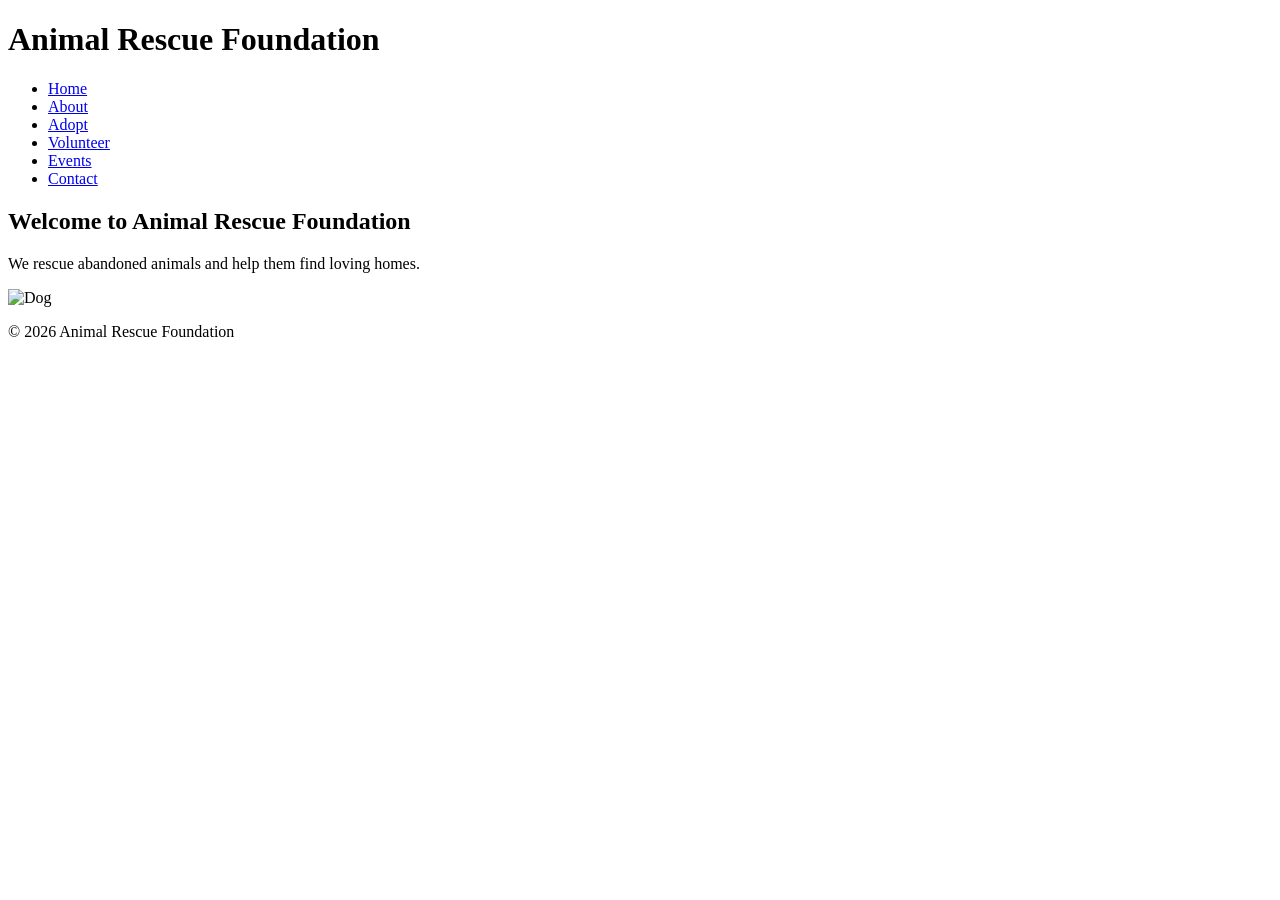
==== index.html @ 59d66da1 "Add files via upload" ====
<!DOCTYPE html>
<html lang="en">
<head>
    <title>Animal Rescue Foundation</title>
    <meta charset="utf-8">
    <meta name="viewport" content="width=device-width, initial-scale=1">

    <link rel="stylesheet" href="css/styles.css">
    <script src="scripts/script.js" defer></script>
</head>
<body>

<header>
    <h1>Animal Rescue Foundation</h1>
</header>

<nav>
    <ul>
        <li><a href="index.html">Home</a></li>
        <li><a href="about.html">About</a></li>
        <li><a href="adopt.html">Adopt</a></li>
        <li><a href="volunteer.html">Volunteer</a></li>
        <li><a href="events.html">Events</a></li>
        <li><a href="contact.html">Contact</a></li>
    </ul>
</nav>

<main>

<h2>Welcome to Animal Rescue Foundation</h2>

<p>
We rescue abandoned animals and help them find loving homes.
</p>

<img src="images/dog.jpg" alt="Dog" width="400">

</main>

<footer>
    <p>&copy; 2026 Animal Rescue Foundation</p>
</footer>

</body>
</html>
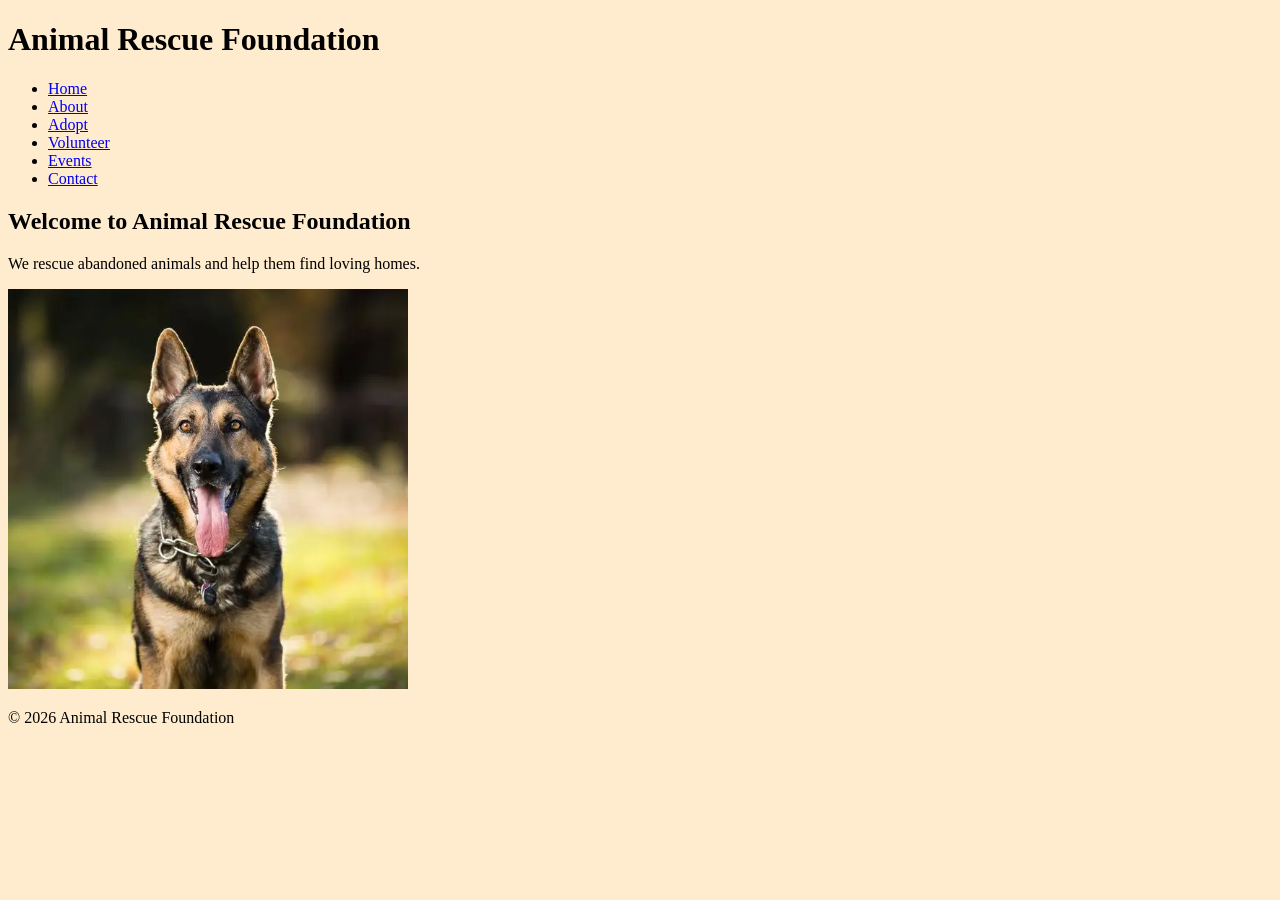
==== commit 329d836f: "image" ====
--- a/index.html
+++ b/index.html
@@ -33,7 +33,7 @@
 We rescue abandoned animals and help them find loving homes.
 </p>
 
-<img src="images/dog.jpg" alt="Dog" width="400">
+<img src="images/dog1.webp" alt="Dog" width="400">
 
 </main>
 
--- a/css/styles.css
+++ b/css/styles.css
@@ -0,0 +1,23 @@
+ body {
+    background-color: blanchedalmond;
+ }
+
+ head {
+
+ }
+
+ nav {
+
+ }
+
+ header {
+
+ }
+
+ main {
+
+ }
+
+footer {
+    
+}
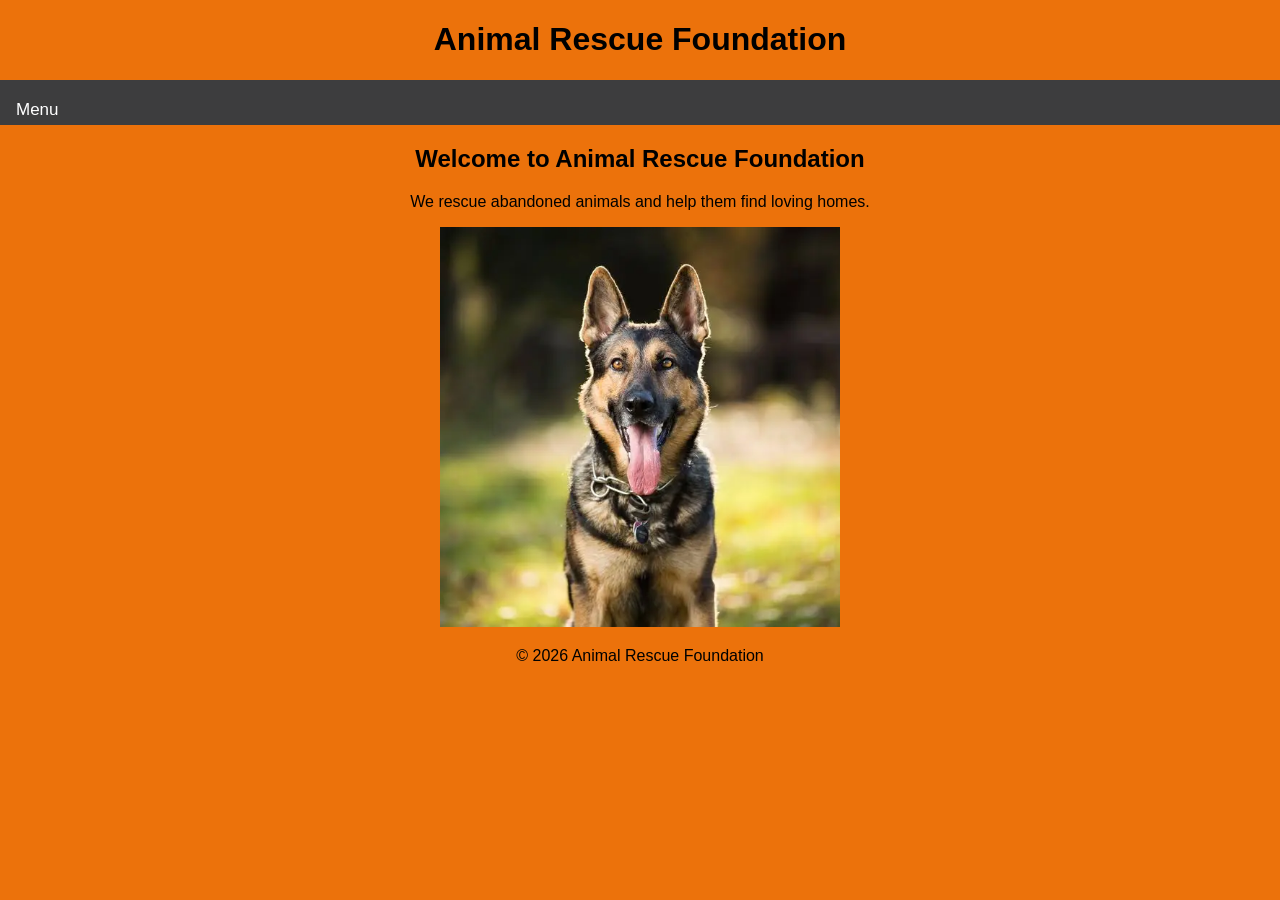
==== commit de9ffe2e: "a" ====
--- a/index.html
+++ b/index.html
@@ -14,17 +14,26 @@
     <h1>Animal Rescue Foundation</h1>
 </header>
 
-<nav>
-    <ul>
-        <li><a href="index.html">Home</a></li>
-        <li><a href="about.html">About</a></li>
-        <li><a href="adopt.html">Adopt</a></li>
-        <li><a href="volunteer.html">Volunteer</a></li>
-        <li><a href="events.html">Events</a></li>
-        <li><a href="contact.html">Contact</a></li>
-    </ul>
-</nav>
+<link rel="stylesheet" href="images/music-bar.png">
 
+
+<div class="topnav">
+
+  <a href="#home" class="active">Menu</a>
+  
+  <div id="myLinks">
+    <a href="home.html">Home</a>
+    <a href="adopt.html">Adopt</a>
+    <a href="volunteer.html">Volunteer</a>
+    <a href="events.html">Events</a>
+    <a href="contact.html">Contact</a>
+    <a href="about.html">About</a>
+  </div>
+  
+  <a href="javascript:void(0);" class="icon" onclick="myFunction()">
+    <i class="fa fa-bars"></i>
+      </a>
+</div>
 <main>
 
 <h2>Welcome to Animal Rescue Foundation</h2>
--- a/css/styles.css
+++ b/css/styles.css
@@ -1,23 +1,168 @@
- body {
-    background-color: blanchedalmond;
+ html {
+    font-family: 'Franklin Gothic Medium', 'Arial Narrow', Arial, sans-serif;
+ }
+ 
+
+
+ title {
+    margin:auto;
+    text-align: center;
+    padding:5%;
+   
  }
 
- head {
 
+ body {
+    background-color: #ec720b;
+    margin:auto;
+    text-align: center;
+    
+    }
+
+ header {
+    align-content: center;
+    
  }
 
- nav {
+.active {
+  width: 35px;
+  height: 5px;
+  background-color: black;
+  margin: 6px 0;
+}
 
+
+.topnav {
+  overflow: hidden;
+  background-color: #3d3d3e;
+  position: relative;
+}
+
+
+.topnav #myLinks {
+  display: none;
+}
+
+
+.topnav a {
+  color: white;
+  padding: 14px 16px;
+  text-decoration: none;
+  font-size: 17px;
+  display: block;
+}
+
+
+.topnav a.icon {
+  background: #3d3d3e;
+  display: block;
+  position: absolute;
+  right: 0;
+  top: 0;
+}
+
+
+.topnav a:hover {
+  background-color: #ddd;
+  color: #3d3d3e;
+}
+
+
+.active {
+  background-color: #3d3d3e;
+  color: white;
+}
+ 
+.icon {
+    position: absolute;
+    left: 50%;
+    transform: translateX(-50%);
+}
+
+
+
+span {
+
+    font-size: larger;
+    font-weight: 500;
+    float:left
+}
+
+
+
+
+ main {
+align-content: center;
+background-color: #ec720b;
  }
 
- header {
+table {
+   border: 2px solid;
+   background-color: #3d3d3e;
+   margin-left: auto;
+   margin-right: auto;
+   color:white;
 
- }
+}
 
- main {
 
- }
 
-footer {
+.grid {
+    text-align: center;
+    background-color: #3d3d3e;
+    padding: 20px;
+    font-size: larger;
+    border-style: solid;
+    border-color:black;
+    align-content: center;
+    color:white;
     
-}+}
+
+ul {
+    list-style-type: none;
+    background-color: #3d3d3e;
+    
+}
+
+ul li {
+    color: white;
+    
+   
+}
+
+/* Video Styling */
+video {
+    width: 500px;
+    height: auto;
+    display: block;
+    margin: 1em auto;
+    border-radius: 30px;
+}
+
+.video-title {
+    text-align: center;
+}
+
+/* Desktop：隐藏按钮 */
+#menu-button {
+    display: none;
+}
+
+/* Mobile：显示按钮 */
+@media screen and (max-width: 767px) {
+
+    #menu-button {
+        display: block;
+    }
+
+    nav ul {
+        display: none;
+    }
+
+    nav.show ul {
+        display: block;
+    }
+
+}
+
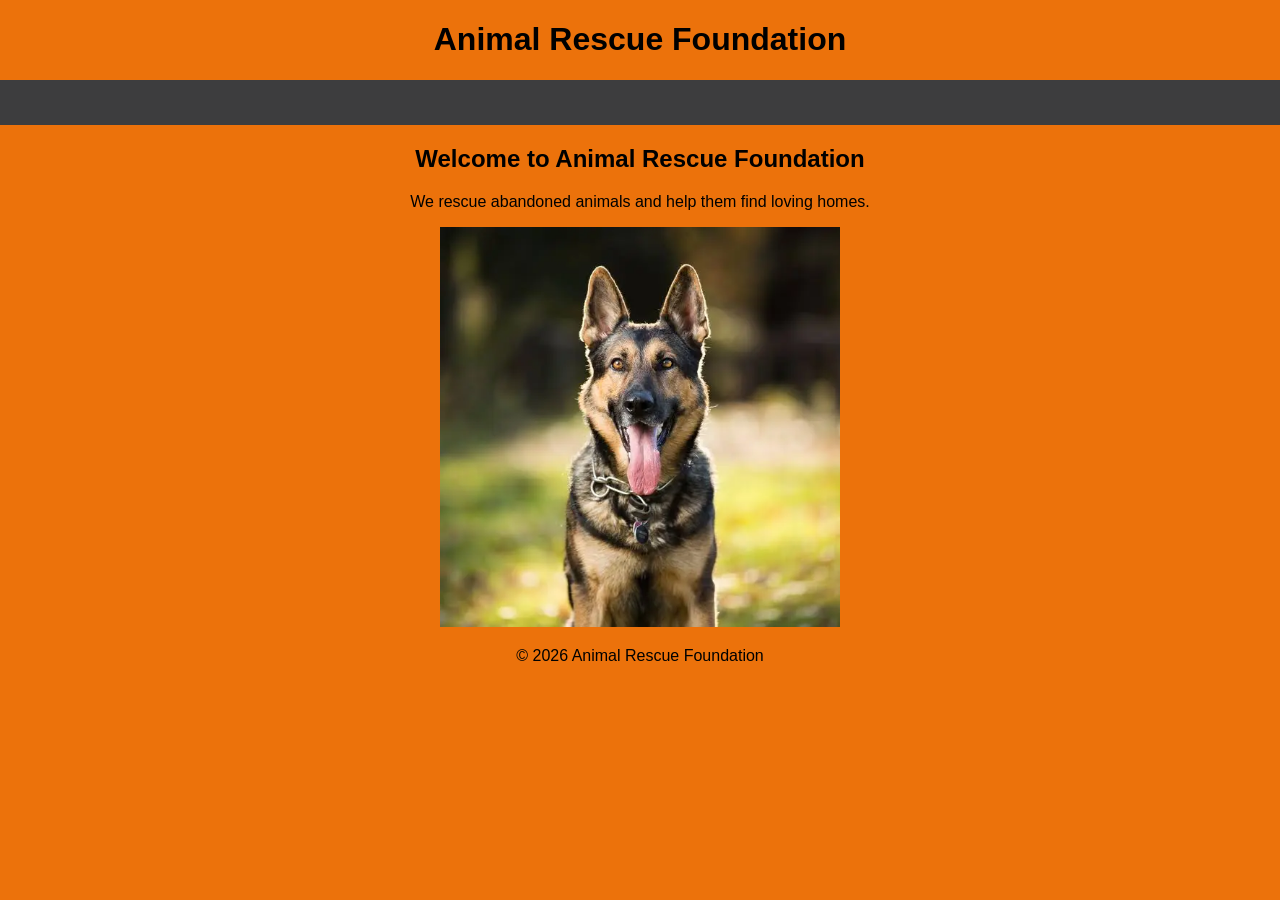
==== commit 95a10e1a: "a" ====
--- a/index.html
+++ b/index.html
@@ -14,12 +14,12 @@
     <h1>Animal Rescue Foundation</h1>
 </header>
 
-<link rel="stylesheet" href="images/music-bar.png">
+<link rel="stylesheet" href="icon/music-bar.png">
 
 
 <div class="topnav">
 
-  <a href="#home" class="active">Menu</a>
+  <a href="#home" class="active"></a>
   
   <div id="myLinks">
     <a href="home.html">Home</a>
--- a/css/styles.css
+++ b/css/styles.css
@@ -27,7 +27,7 @@
 .active {
   width: 35px;
   height: 5px;
-  background-color: black;
+  text-align: center;
   margin: 6px 0;
 }
 
@@ -36,6 +36,7 @@
   overflow: hidden;
   background-color: #3d3d3e;
   position: relative;
+  
 }
 
 
@@ -77,6 +78,12 @@
     position: absolute;
     left: 50%;
     transform: translateX(-50%);
+}
+
+@media screen and (max-width: 600px) {
+  .topnav a.icon {
+    display: block; /* Shows the hamburger icon */
+  }
 }
 
 
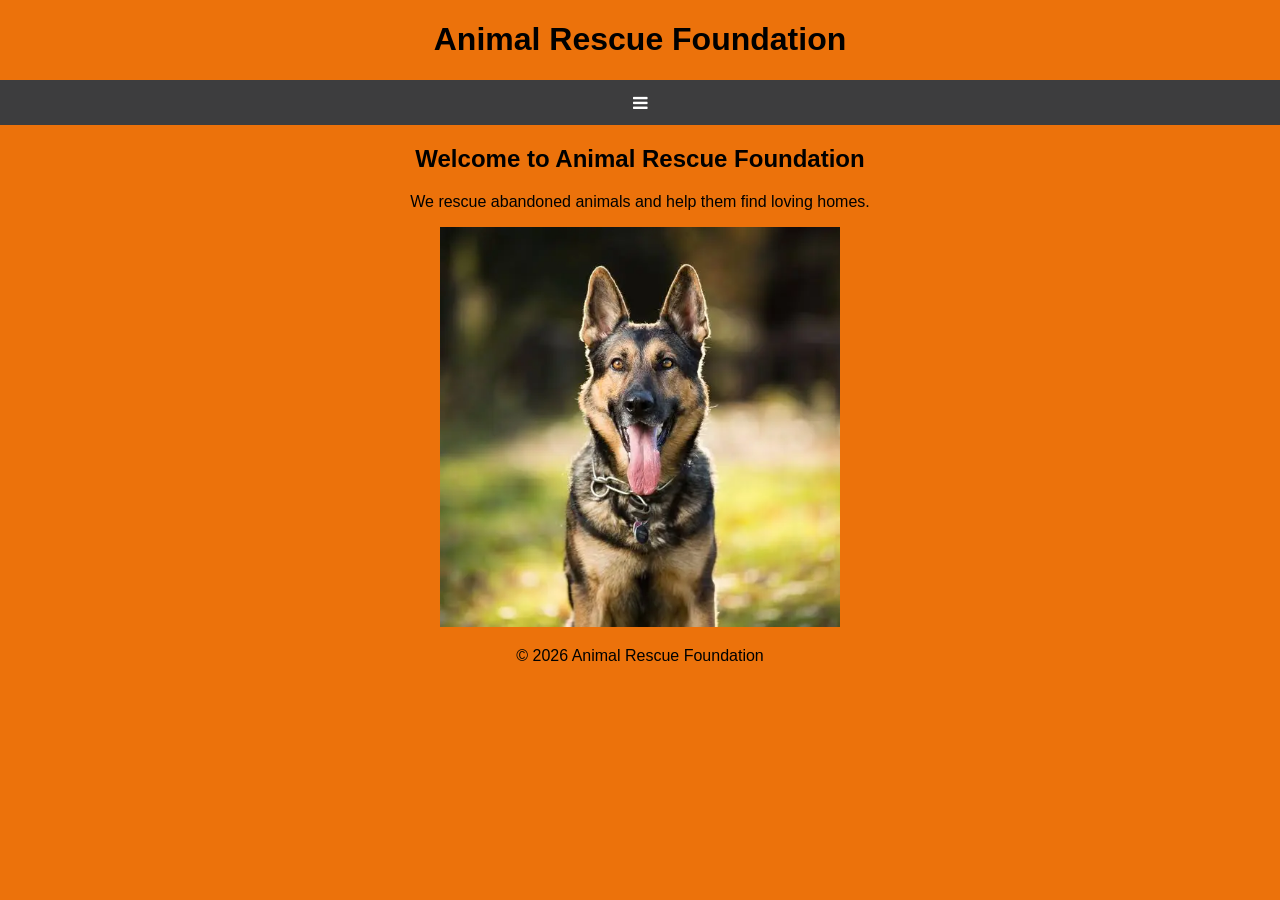
==== commit 64e27322: "a" ====
--- a/index.html
+++ b/index.html
@@ -14,25 +14,25 @@
     <h1>Animal Rescue Foundation</h1>
 </header>
 
-<link rel="stylesheet" href="icon/music-bar.png">
+<link rel="stylesheet" href="https://cdnjs.cloudflare.com/ajax/libs/font-awesome/4.7.0/css/font-awesome.min.css">
 
-
+<!-- Top Navigation Menu -->
 <div class="topnav">
-
   <a href="#home" class="active"></a>
-  
+  <!-- Navigation links (hidden by default) -->
   <div id="myLinks">
     <a href="home.html">Home</a>
     <a href="adopt.html">Adopt</a>
     <a href="volunteer.html">Volunteer</a>
-    <a href="events.html">Events</a>
     <a href="contact.html">Contact</a>
     <a href="about.html">About</a>
+    <a href="events.html">Events</a>
+
   </div>
-  
+  <!-- "Hamburger menu" / "Bar icon" to toggle the navigation links -->
   <a href="javascript:void(0);" class="icon" onclick="myFunction()">
     <i class="fa fa-bars"></i>
-      </a>
+  </a>
 </div>
 <main>
 
